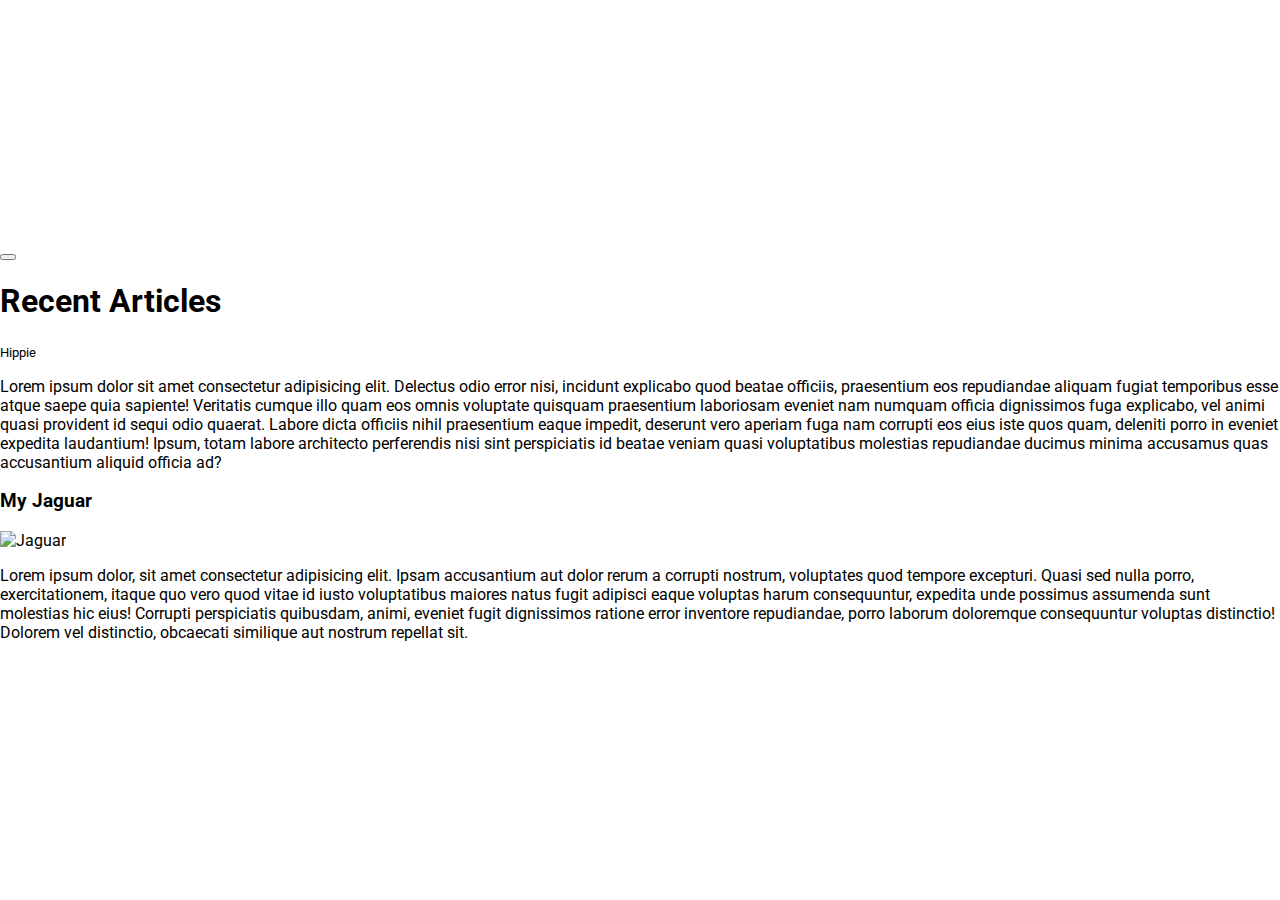
==== Rotating Navigation/index.html @ deb776e2 "docs:Project Update" ====
<!DOCTYPE html>
<html lang="en">
  <head>
    <meta charset="UTF-8" />
    <meta http-equiv="X-UA-Compatible" content="IE=edge" />
    <meta name="viewport" content="width=device-width, initial-scale=1.0" />
    <link rel="preconnect" href="https://fonts.googleapis.com" />
    <link rel="preconnect" href="https://fonts.gstatic.com" crossorigin />
    <link
      href="https://fonts.googleapis.com/css2?family=Roboto:wght@300;400&display=swap"
      rel="stylesheet"
    />
    <link
      rel="stylesheet"
      href="https://cdnjs.cloudflare.com/ajax/libs/font-awesome/6.4.0/css/all.min.css"
      integrity="sha512-iecdLmaskl7CVkqkXNQ/ZH/XLlvWZOJyj7Yy7tcenmpD1ypASozpmT/E0iPtmFIB46ZmdtAc9eNBvH0H/ZpiBw=="
      crossorigin="anonymous"
      referrerpolicy="no-referrer"
    />

    <link rel="stylesheet" href="style.css" />
    <title>Rotating Navigation</title>
  </head>
  <body>
    <div class="container">
      <div class="circle__container">
        <div class="circle">
          <buttton id="close">
            <i class="fa fa-times"></i>
          </buttton>
          <button id="open">
            <i class="fa fa-bars"></i>
          </button>
        </div>
      </div>
      <div class="content">
        <h1>Recent Articles</h1>
        <small>Hippie</small>
        <p>
          Lorem ipsum dolor sit amet consectetur adipisicing elit. Delectus odio
          error nisi, incidunt explicabo quod beatae officiis, praesentium eos
          repudiandae aliquam fugiat temporibus esse atque saepe quia sapiente!
          Veritatis cumque illo quam eos omnis voluptate quisquam praesentium
          laboriosam eveniet nam numquam officia dignissimos fuga explicabo, vel
          animi quasi provident id sequi odio quaerat. Labore dicta officiis
          nihil praesentium eaque impedit, deserunt vero aperiam fuga nam
          corrupti eos eius iste quos quam, deleniti porro in eveniet expedita
          laudantium! Ipsum, totam labore architecto perferendis nisi sint
          perspiciatis id beatae veniam quasi voluptatibus molestias repudiandae
          ducimus minima accusamus quas accusantium aliquid officia ad?
        </p>
        <h3>My Jaguar</h3>
        <img
          src="https://images.unsplash.com/photo-1623645481161-0d8160281cbf?ixlib=rb-4.0.3&ixid=MnwxMjA3fDB8MHxwaG90by1wYWdlfHx8fGVufDB8fHx8&auto=format&fit=crop&w=671&q=80"
          alt="Jaguar"
        />
        <p>
          Lorem ipsum dolor, sit amet consectetur adipisicing elit. Ipsam
          accusantium aut dolor rerum a corrupti nostrum, voluptates quod
          tempore excepturi. Quasi sed nulla porro, exercitationem, itaque quo
          vero quod vitae id iusto voluptatibus maiores natus fugit adipisci
          eaque voluptas harum consequuntur, expedita unde possimus assumenda
          sunt molestias hic eius! Corrupti perspiciatis quibusdam, animi,
          eveniet fugit dignissimos ratione error inventore repudiandae, porro
          laborum doloremque consequuntur voluptas distinctio! Dolorem vel
          distinctio, obcaecati similique aut nostrum repellat sit.
        </p>
      </div>
    </div>
    <script src="script.js"></script>
  </body>
</html>
---- Rotating Navigation/style.css ----
@import url('https://fonts.googleapis.com/css2?family=Roboto:wght@400;700&display=swap');

* {
    box-sizing: border-box;
}

body {
    font-family: 'Roboto', sans-serif;
    display: flex;
    flex-direction: column;
    justify-content: center;
    align-items: center;
    height: 100vh;
    overflow: hidden;
    margin: 0;
}
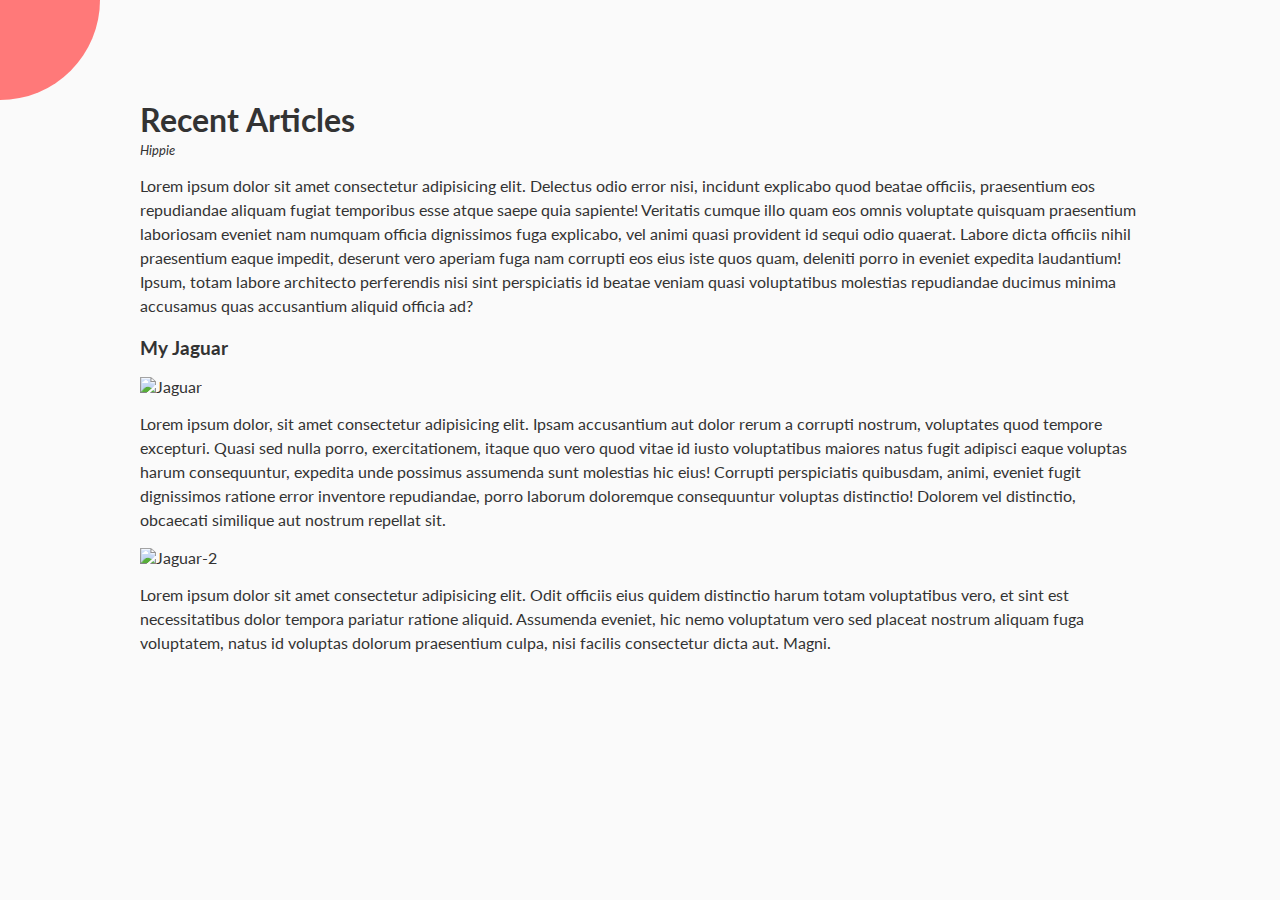
==== commit 2a201054: "docs: rotating nav completion" ====
--- a/Rotating Navigation/index.html
+++ b/Rotating Navigation/index.html
@@ -25,9 +25,9 @@
     <div class="container">
       <div class="circle__container">
         <div class="circle">
-          <buttton id="close">
+          <button id="close">
             <i class="fa fa-times"></i>
-          </buttton>
+          </button>
           <button id="open">
             <i class="fa fa-bars"></i>
           </button>
@@ -65,8 +65,27 @@
           laborum doloremque consequuntur voluptas distinctio! Dolorem vel
           distinctio, obcaecati similique aut nostrum repellat sit.
         </p>
+        <img
+          src="https://images.unsplash.com/photo-1544985361-b420d7a77043?ixlib=rb-4.0.3&ixid=MnwxMjA3fDB8MHxwaG90by1wYWdlfHx8fGVufDB8fHx8&auto=format&fit=crop&w=687&q=80"
+          alt="Jaguar-2"
+        />
+        <p>
+          Lorem ipsum dolor sit amet consectetur adipisicing elit. Odit officiis
+          eius quidem distinctio harum totam voluptatibus vero, et sint est
+          necessitatibus dolor tempora pariatur ratione aliquid. Assumenda
+          eveniet, hic nemo voluptatum vero sed placeat nostrum aliquam fuga
+          voluptatem, natus id voluptas dolorum praesentium culpa, nisi facilis
+          consectetur dicta aut. Magni.
+        </p>
       </div>
     </div>
+    <nav>
+      <ul>
+        <li><i class="fa fa-home"></i> Home</li>
+        <li><i class="fa fa-user-alt"></i> About</li>
+        <li><i class="fa fa-envelope"></i> Contact</li>
+      </ul>
+    </nav>
     <script src="script.js"></script>
   </body>
 </html>
--- a/Rotating Navigation/style.css
+++ b/Rotating Navigation/style.css
@@ -1,16 +1,134 @@
-@import url('https://fonts.googleapis.com/css2?family=Roboto:wght@400;700&display=swap');
+@import url('https://fonts.googleapis.com/css2?family=Lato&display=swap');
 
 * {
     box-sizing: border-box;
 }
 
 body {
-    font-family: 'Roboto', sans-serif;
-    display: flex;
-    flex-direction: column;
-    justify-content: center;
-    align-items: center;
-    height: 100vh;
-    overflow: hidden;
+    background-color: #222;
+    color: #333;
+    font-family: 'Lato', sans-serif;
+    overflow-x: hidden;
     margin: 0;
+}
+
+.container {
+    background-color: #fafafa;
+    transform-origin: top left;
+    width: 100vw;
+    min-height: 100vh;
+    padding: 50px;
+    transition: transform 0.4s linear;
+}
+
+.container.show-nav {
+    transform: rotate(-20deg);
+}
+
+.container.show-nav .circle {
+    transform: rotate(-70deg);
+    transition: transform 0.5s linear;
+}
+
+.container.show-nav + nav li {
+    transform: translateX(0);
+    transition-delay: 0.35s;
+}
+
+.circle__container {
+    position: fixed;
+    top: -100px;
+    left: -100px;
+}
+
+.circle {
+    width: 200px;
+    height: 200px;
+    background-color: #ff7979;
+    border-radius: 50%;
+    position: relative;
+    transition: transform o.5s linear;
+}
+
+.circle button {
+    position: absolute;
+    top: 50%;
+    left: 50%;
+    height: 100px;
+    background: transparent;
+    border: 0;
+    font-size: 26px;
+    color: #fff;
+    cursor: pointer;
+}
+
+.circle button:focus {
+    outline: none;
+}
+
+.circle button#open {
+    left: 60%;
+}
+
+.circle button#close {
+    top: 60%;
+    transform: rotate(90deg);
+    transform-origin: top left;
+}
+
+nav {
+    position: fixed;
+    bottom: 40px;
+    left: 0;
+    text-transform: uppercase;
+}
+
+nav ul {
+    list-style-type: none;
+}
+
+nav ul li {
+    color: #fff;
+    margin: 40px 0;
+    transform: translateX(-100%);
+    transition: transform 0.5s linear;
+    cursor: pointer;
+}
+
+nav ul li i {
+    font-size: 20px;
+    margin-right: 10px;
+}
+
+nav ul li + li {
+    margin-left: 15px;
+    transform: translateX(-150%);
+}
+
+nav ul li + li + li {
+    margin-left: 30px;
+    transform: translateX(-200%);
+}
+
+.content img {
+    max-width: 100%;
+}
+
+.content {
+    max-width: 1000px;
+    margin: 50px auto;
+}
+
+.content h1 {
+    margin: 0;
+}
+
+.content small {
+    color: #333;
+    font-style: italic;
+}
+
+.content p {
+    color: #333;
+    line-height: 1.5;
 }